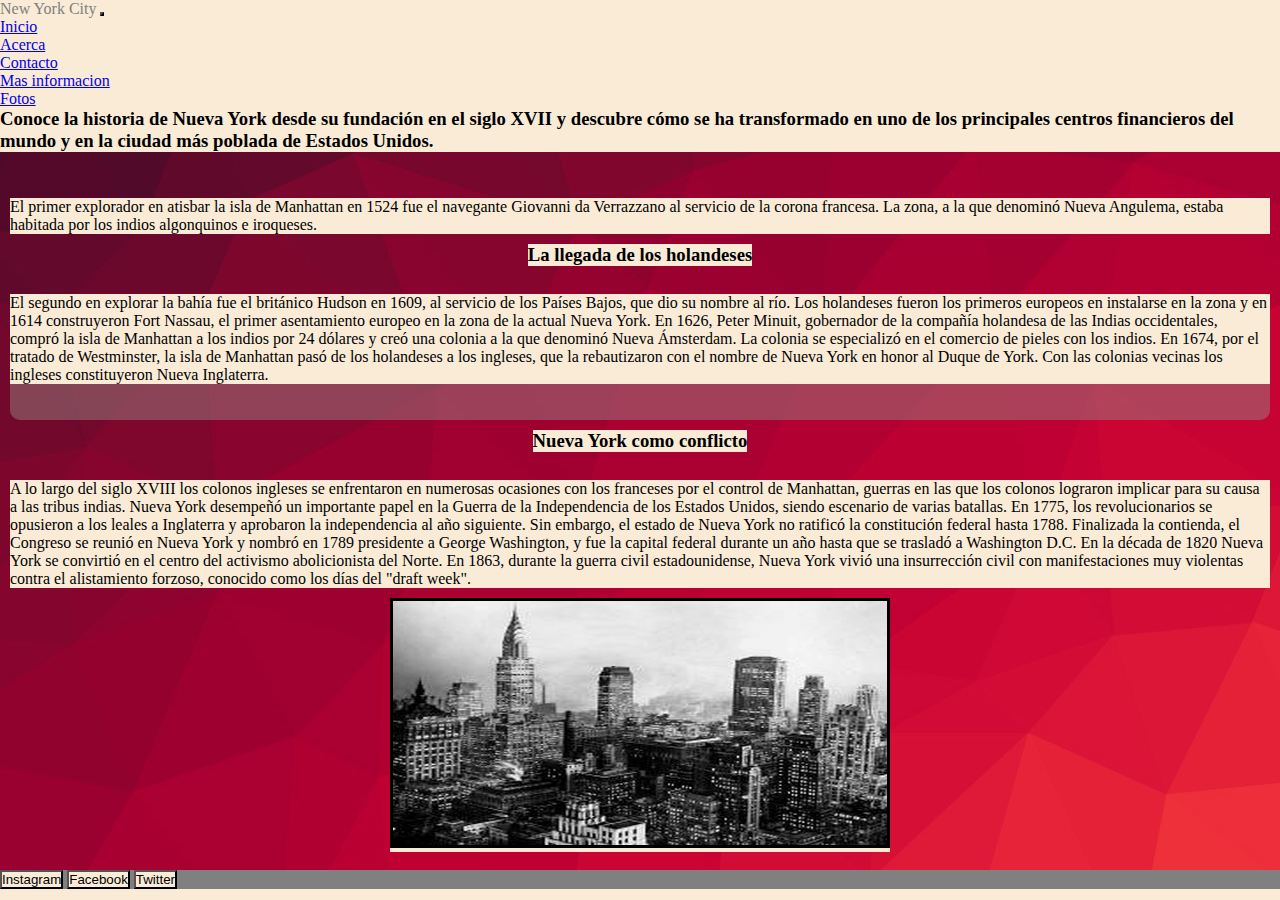
==== pages/about.html @ a61b1ba6 "Segunda entrega SASS" ====
<!DOCTYPE html>
<html lang="en">
<head>
    <meta charset="UTF-8">
    <meta http-equiv="X-UA-Compatible" content="IE=edge">
    <meta name="viewport" content="width=device-width, initial-scale=1.0">
    <link href="https://cdn.jsdelivr.net/npm/bootstrap@5.1.3/dist/css/bootstrap.min.css" rel="stylesheet" integrity="sha384-1BmE4kWBq78iYhFldvKuhfTAU6auU8tT94WrHftjDbrCEXSU1oBoqyl2QvZ6jIW3" crossorigin="anonymous">
    <link rel="stylesheet" href="../css/style.css">
    <title>Nueva York</title>
</head>
<body>
  <header>
    <nav class="navbar navbar-expand-lg navbar-light bg-light">
        <div class="container-fluid">
          <a class="navbar-brand" href="#">New York City</a>
          <button class="navbar-toggler" type="button" data-bs-toggle="collapse" data-bs-target="#navbarSupportedContent" aria-controls="navbarSupportedContent" aria-expanded="false" aria-label="Toggle navigation">
            <span class="navbar-toggler-icon"></span>
          </button>
          <div class="collapse navbar-collapse" id="navbarSupportedContent">
            <ul class="navbar-nav me-auto mb-2 mb-lg-0">
              <li class="nav-item">
                <a class="nav-link active" aria-current="page" href="../index.html">Inicio</a>
              </li>
              <li class="nav-item">
                <a class="nav-link" href="./about.html">Acerca</a>
              </li>
              
              <li class="nav-item">
                <a class="nav-link" href="./contact.html">Contacto</a>
              </li>

              <li class="nav-item">
                <a class="nav-link" href="./mas_informacion.html">Mas informacion</a>
              </li>
              
              <li class="nav-item">
                <a class="nav-link" href="./fotos.html">Fotos</a>
              </li>
            
            </ul>
            
          </div>
        </div>
      </nav>
</header>
    
    <main class="fondo ">
        <h3>Conoce la historia de Nueva York desde su fundación en el siglo XVII y descubre cómo se ha transformado en uno de los principales centros financieros del mundo y en la ciudad más poblada de Estados Unidos.</h3>
        <br><br>
        <div class="aplic margen">
            <p>El primer explorador en atisbar la isla de Manhattan en 1524 fue el navegante Giovanni da Verrazzano al servicio de la corona francesa. La zona, a la que denominó Nueva Angulema, estaba habitada por los indios algonquinos e iroqueses.</p>

        </div>
        <h3>La llegada de los holandeses</h3>
        <br>
        <div class="aplic margen">
       <p>
        El segundo en explorar la bahía fue el británico Hudson en 1609, al servicio de los Países Bajos, que dio su nombre al río.

Los holandeses fueron los primeros europeos en instalarse en la zona y en 1614 construyeron Fort Nassau, el primer asentamiento europeo en la zona de la actual Nueva York.

En 1626, Peter Minuit, gobernador de la compañía holandesa de las Indias occidentales, compró la isla de Manhattan a los indios por 24 dólares y creó una colonia a la que denominó Nueva Ámsterdam. La colonia se especializó en el comercio de pieles con los indios.

En 1674, por el tratado de Westminster, la isla de Manhattan pasó de los holandeses a los ingleses, que la rebautizaron con el nombre de Nueva York en honor al Duque de York. Con las colonias vecinas los ingleses constituyeron Nueva Inglaterra.
       </p>
       <br><br>
    </div>

       <h3>Nueva York como conflicto</h3>
       <br>
       <div class="aplic margen">
       <p>
        A lo largo del siglo XVIII los colonos ingleses se enfrentaron en numerosas ocasiones con los franceses por el control de Manhattan, guerras en las que los colonos lograron implicar para su causa a las tribus indias.

Nueva York desempeñó un importante papel en la Guerra de la Independencia de los Estados Unidos, siendo escenario de varias batallas. En 1775, los revolucionarios se opusieron a los leales a Inglaterra y aprobaron la independencia al año siguiente.

Sin embargo, el estado de Nueva York no ratificó la constitución federal hasta 1788.

Finalizada la contienda, el Congreso se reunió en Nueva York y nombró en 1789 presidente a George Washington, y fue la capital federal durante un año hasta que se trasladó a Washington D.C.

En la década de 1820 Nueva York se convirtió en el centro del activismo abolicionista del Norte. En 1863, durante la guerra civil estadounidense, Nueva York vivió una insurrección civil con manifestaciones muy violentas contra el alistamiento forzoso, conocido como los días del "draft week".
       </p>
    </div>
    <div>
        <img src="../imagenes/fotoantiguany.webp" width="500" height="250" style="border: 3px solid" alt="viejo">
    </div>
    <br>
  </main>
    <footer class="parapie">
        <button type="button" class="btn btn-primary">Instagram</button>
        <button type="button" class="btn btn-secondary">Facebook</button>
        <button type="button" class="btn btn-success">Twitter</button>
        
    </footer>
    <script src="https://cdn.jsdelivr.net/npm/bootstrap@5.1.3/dist/js/bootstrap.bundle.min.js" integrity="sha384-ka7Sk0Gln4gmtz2MlQnikT1wXgYsOg+OMhuP+IlRH9sENBO0LRn5q+8nbTov4+1p" crossorigin="anonymous"></script>
</body>
</html>
---- css/style.css ----
* {
  margin: 0;
  padding: 0;
  box-sizing: border-box;
  background-color: antiquewhite; }

#galeria .col-lg-4 {
  margin: 0 !important;
  padding: 25px; }

#galeria img {
  width: 100%;
  height: 250px; }

#galeria img:hover {
  border: 5px solid #f7f7f7; }

a:hover {
  color: grey;
  text-decoration: none; }

footer {
  background-color: grey; }

main {
  display: flex;
  flex-direction: column;
  flex-wrap: nowrap;
  background-image: url(../imagenes/fondo.jpg);
  align-items: center; }

.aplic {
  background-color: rgba(152, 131, 131, 0.489);
  border-radius: 10px; }

.margen {
  margin: 10px; }

.borde {
  border-radius: 10px; }

.letras {
  text-decoration: none;
  color: black; }

@keyframes cambiocolor {
  0% {
    background-color: red; }
  25% {
    background-color: orange; }
  50% {
    background-color: aqua; }
  100% {
    background-color: blueviolet; } }

@keyframes cambioancho {
  0% {
    width: 100%;
    background-color: beige; }
  50% {
    width: 75%;
    background-color: blanchedalmond; }
  100% {
    width: 50%;
    background-color: blueviolet; } }

@media screen and (max-width: 600px) {
  body {
    grid: 20% 60% 20%/repeat(6, 1fr);
    grid-template-areas: "header header header header header header" "main main main main main main " "footer footer footer footer footer footer "; } }
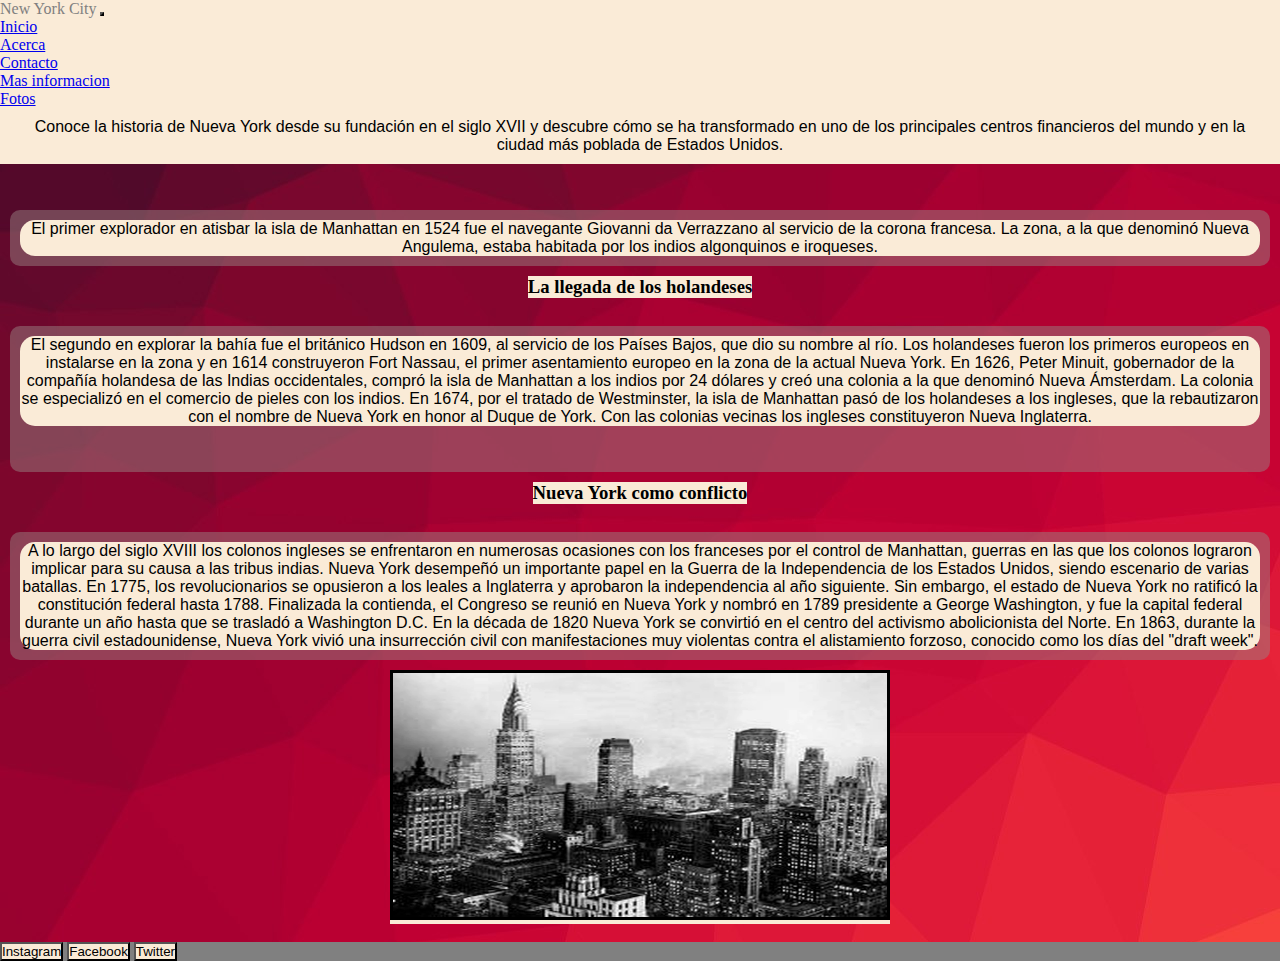
==== commit 539ce326: "reentregaSASS2" ====
--- a/pages/about.html
+++ b/pages/about.html
@@ -4,6 +4,8 @@
     <meta charset="UTF-8">
     <meta http-equiv="X-UA-Compatible" content="IE=edge">
     <meta name="viewport" content="width=device-width, initial-scale=1.0">
+    <meta name="description" content="Guía de Nueva York con toda la información turística que necesitas para viajar a Nueva York y conocer todos los secretos de la Gran Manzana.">
+    <meta name="keywords" content="ny,clima,time square">
     <link href="https://cdn.jsdelivr.net/npm/bootstrap@5.1.3/dist/css/bootstrap.min.css" rel="stylesheet" integrity="sha384-1BmE4kWBq78iYhFldvKuhfTAU6auU8tT94WrHftjDbrCEXSU1oBoqyl2QvZ6jIW3" crossorigin="anonymous">
     <link rel="stylesheet" href="../css/style.css">
     <title>Nueva York</title>
@@ -45,15 +47,17 @@
 </header>
     
     <main class="fondo ">
-        <h3>Conoce la historia de Nueva York desde su fundación en el siglo XVII y descubre cómo se ha transformado en uno de los principales centros financieros del mundo y en la ciudad más poblada de Estados Unidos.</h3>
+        <div class="mono button">
+          <p>Conoce la historia de Nueva York desde su fundación en el siglo XVII y descubre cómo se ha transformado en uno de los principales centros financieros del mundo y en la ciudad más poblada de Estados Unidos.</p>
+        </div>
         <br><br>
-        <div class="aplic margen">
+        <div class="aplic margen mono">
             <p>El primer explorador en atisbar la isla de Manhattan en 1524 fue el navegante Giovanni da Verrazzano al servicio de la corona francesa. La zona, a la que denominó Nueva Angulema, estaba habitada por los indios algonquinos e iroqueses.</p>
 
         </div>
         <h3>La llegada de los holandeses</h3>
         <br>
-        <div class="aplic margen">
+        <div class="aplic margen mono">
        <p>
         El segundo en explorar la bahía fue el británico Hudson en 1609, al servicio de los Países Bajos, que dio su nombre al río.
 
@@ -68,7 +72,7 @@
 
        <h3>Nueva York como conflicto</h3>
        <br>
-       <div class="aplic margen">
+       <div class="aplic margen mono">
        <p>
         A lo largo del siglo XVIII los colonos ingleses se enfrentaron en numerosas ocasiones con los franceses por el control de Manhattan, guerras en las que los colonos lograron implicar para su causa a las tribus indias.
 
--- a/css/style.css
+++ b/css/style.css
@@ -3,6 +3,17 @@
   padding: 0;
   box-sizing: border-box;
   background-color: antiquewhite; }
+
+.card p {
+  text-align: center;
+  font-family: 'Franklin Gothic Medium', 'Arial Narrow', Arial, sans-serif;
+  font-size: 25px; }
+
+.mono p {
+  text-align: center;
+  font-family: 'Segoe UI', Tahoma, Geneva, Verdana, sans-serif;
+  border-radius: 15px;
+  margin: 10px; }
 
 #galeria .col-lg-4 {
   margin: 0 !important;
@@ -19,8 +30,45 @@
   color: grey;
   text-decoration: none; }
 
+.header {
+  /*propiedades del estilo */
+  background-color: bisque;
+  color: black; }
+  .header__link {
+    text-align: center; }
+    .header__link--light {
+      color: orange; }
+
+.card {
+  background-color: burlywood;
+  margin: 1rem;
+  border-radius: 15px;
+  width: 100vw;
+  padding: 2rem; }
+  .cardhover {
+    background-color: #e9d0af; }
+  .card button {
+    padding: 1rem;
+    background-color: blue; }
+
+@media (max-width: 650px) {
+  .card {
+    width: 50vw;
+    margin: 0 auto; } }
+
 footer {
   background-color: grey; }
+
+.mono {
+  border: 2px; }
+
+.bordel p {
+  padding: 1rem;
+  background-color: black, white; }
+
+.segundo p {
+  background-color: black;
+  color: grey; }
 
 main {
   display: flex;
